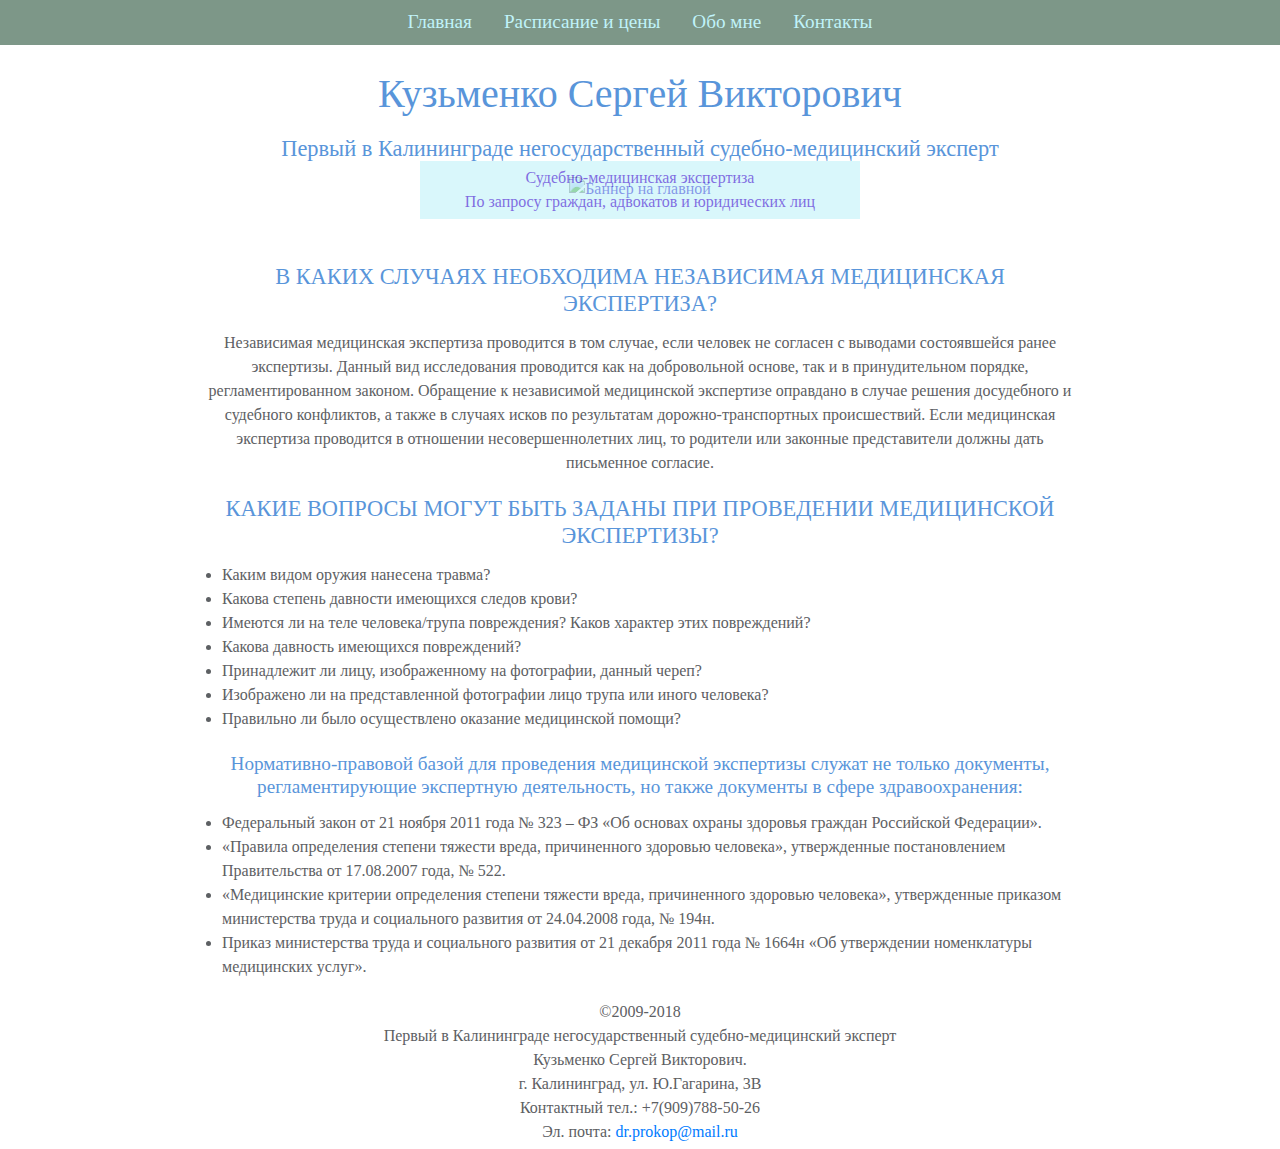
==== index.html @ ec5fefa6 "first" ====
<!DOCTYPE html>
<html>
<head>
    <meta charset="UTF-8">
    <meta name="viewport" content="width=device-width, initial-scale=1.0">
    <title>Судебно-медицинская экспертиза в городе Калининграде</title>
    <link rel="stylesheet" href="https://maxcdn.bootstrapcdn.com/bootstrap/4.0.0/css/bootstrap.min.css">
    <link href="styles.css" rel="stylesheet">
    <script src="jquery-3.3.1.js"></script>
    <script>
        $(function(){
            var includes = $('[data-include]');
            jQuery.each(includes, function(){
                var file = $(this).data('include') + '.html';
                $(this).load(file);
            });
        });
    </script>
    </head>
<body>
<div class="header" data-include="header"></div>
<div class="main">
<div class="content">
<div class="title">
    <h1>Кузьменко Сергей Викторович</h1>
    <h2>Первый в Калининграде негосударственный судебно-медицинский эксперт</h2>
</div>
<div class="expert-banner">
    <div class="expert-image"><img src="/images/sudmed.jpg" alt="Баннер на главной"></div>
    <div class="main_banner_text">Судебно-медицинская экспертиза <br> По запросу граждан, адвокатов и юридических лиц</div>
</div>
     <div class="main_content">
        <h2>В КАКИХ СЛУЧАЯХ НЕОБХОДИМА НЕЗАВИСИМАЯ МЕДИЦИНСКАЯ ЭКСПЕРТИЗА?</h2>
        <p>Независимая медицинская экспертиза проводится в том случае, если человек не согласен с выводами состоявшейся ранее экспертизы. Данный вид исследования проводится как на добровольной основе, так и в принудительном порядке, регламентированном законом. Обращение к независимой медицинской экспертизе оправдано в случае решения досудебного и судебного конфликтов, а также в случаях исков по результатам дорожно-транспортных происшествий. Если медицинская экспертиза проводится в отношении несовершеннолетних лиц, то родители или законные представители должны дать письменное согласие.</p>

             <h2>КАКИЕ ВОПРОСЫ МОГУТ БЫТЬ ЗАДАНЫ ПРИ ПРОВЕДЕНИИ МЕДИЦИНСКОЙ ЭКСПЕРТИЗЫ?</h2>
        <ul class="questions">
            <li>Каким видом оружия нанесена травма?</li>
            <li>Какова степень давности имеющихся следов крови?</li>
            <li>Имеются ли на теле человека/трупа повреждения? Каков характер этих повреждений?</li>
            <li>Какова давность имеющихся повреждений?</li>
            <li>Принадлежит ли лицу, изображенному на фотографии, данный череп?</li>
            <li>Изображено ли на представленной фотографии лицо трупа или иного человека?</li>
            <li>Правильно ли было осуществлено оказание медицинской помощи?</li>
        </ul>
        <h3>Нормативно-правовой базой для проведения медицинской экспертизы служат не только документы, регламентирующие экспертную деятельность, но также документы в сфере здравоохранения:</h3>
        <ul class="questions">
            <li>Федеральный закон от 21 ноября 2011 года № 323 – ФЗ «Об основах охраны здоровья граждан Российской Федерации».</li>
            <li>«Правила определения степени тяжести вреда, причиненного здоровью человека», утвержденные постановлением Правительства от 17.08.2007 года, № 522.</li>
            <li>«Медицинские критерии определения степени тяжести вреда, причиненного здоровью человека», утвержденные приказом министерства труда и социального развития от 24.04.2008 года, № 194н.</li>
            <li>Приказ министерства труда и социального развития от 21 декабря 2011 года № 1664н «Об утверждении номенклатуры медицинских услуг».</li>
        </ul>
    </div>
</div>
<div class="main-footer">
               <div class="info">©2009-2018<br>
                    Первый в Калининграде негосударственный судебно-медицинский эксперт<br> Кузьменко Сергей Викторович.<br>
                    г. Калининград, ул. Ю.Гагарина, 3В<br>
                    Контактный тел.: +7(909)788-50-26<br>
                    Эл. почта: <a href="mailto:dr.prokop@mail.ru">dr.prokop@mail.ru</a>
                </div>

</div>
</div>
<script src="https://cdnjs.cloudflare.com/ajax/libs/popper.js/1.12.9/umd/popper.min.js" integrity="sha384-ApNbgh9B+Y1QKtv3Rn7W3mgPxhU9K/ScQsAP7hUibX39j7fakFPskvXusvfa0b4Q" crossorigin="anonymous"></script>
<script src="https://maxcdn.bootstrapcdn.com/bootstrap/4.0.0/js/bootstrap.min.js" integrity="sha384-JZR6Spejh4U02d8jOt6vLEHfe/JQGiRRSQQxSfFWpi1MquVdAyjUar5+76PVCmYl" crossorigin="anonymous"></script>
</body>
</html>
---- styles.css ----
@font-face {
    font-family: Prata;
    src: url(fonts/Prata-Regular.ttf);
}
@font-face {
    font-family: Manrope;
    src: url(fonts/Manrope-light.otf);
}
* {
    margin: 0;
    padding: 0;
    box-sizing: border-box;
}
body {
    color: #5D6063;
    width: 100%;
    margin: 0 auto;
    text-align: center;
    font-family: Manrope;
    font-size: 1em;
    }
.header {
    max-width:100%;
    background-color: #7d9788;
    }
.navigation {
    max-width:70%;
    margin: 0 auto;
}
.nav{
    margin-bottom: 20px;
    display: flex;
    justify-content:center;
    flex-wrap: wrap;
    font-family: Prata
}
.nav-item {
    list-style: none;
}
.nav-link {
    font-size: 120%;
    color: #c0f3f9;
    text-decoration: none;
}
.nav-link:hover{
    font-size: 140%;
    color: #42d1f4;
}
.main {
    max-width: 70% ;
    background-color: #FFF;
    margin: 0 auto;
    }
.main-footer {
    margin: 0 auto;
    text-align: center;
    padding: 5px;}
.main_content {
    text-align: center;
    padding: 0 10px 0 10px;
    margin: 0 auto;
}
h1, h2, h3{
    text-align: center;
    font-family: Prata;
    color: #5995DA;
    padding: 5px}
h2 {
    font-size: 140%;
}
h3 {
    font-size: 120%;
}

.expert-banner {
    margin: 0 auto;
    font-family: "PT Serif",serif;
    color: #2c07ce;
    max-width: 70%;}
.expert-image img {
    padding: 0;
    width: 100%;
    height: auto;
    object-fit: cover;}
.main_banner_text{
    margin: 0 auto;
    padding: 5px;
    font-size: medium;
    width: 70%;
    background-color: #c0f3f9;
    transform: translateY(-40px);
    opacity: 0.6;
}
.questions {
    padding-left: 20px;
}
li {
    text-align: left;
}
.timetable, .price-list {
    padding-bottom: 40px;}
.table  {
    max-width: 80%;
    text-align: center;
    margin: 0 auto;
    border: solid 1px gainsboro;
font-size: 100%}
.btn {
    position:relative;
    background: linear-gradient(0deg, #42d1f4, #c0f3f9);
    display: block;
    border-color: #c0f3f9;}
.button_return_wrapper {
    padding: 10px;}
.btn.btn-secondary {
    margin: 0 auto;
    border: none;
}
.button_return {
    color: white;

}
.button_return:hover {
    font-size: 120%;
    text-decoration: none;
}
.contacts_wrapper {
    margin: 0 auto;
    border: solid 1px white;
    padding: 5px;
    max-width: 100%;
    }
.map-block {
    display: flex;
    border: outset;
    margin: 10px auto;
    width: 604px;
    height: 404px;}
.contacts {
    max-width: 40%;
    margin: 10px auto;
    z-index: 2;
    background-color: white;
    border-radius: 3px;
    border-top:solid 2px #000000;
    border-bottom:solid 2px #000000;
    font-size: 100%;
}
@media only screen and (min-width : 481px) {
    .main {
        max-width: 70%;
    }
}
@media screen and (max-width: 480px) {
    .main {
        max-width: 100%;
    }
}
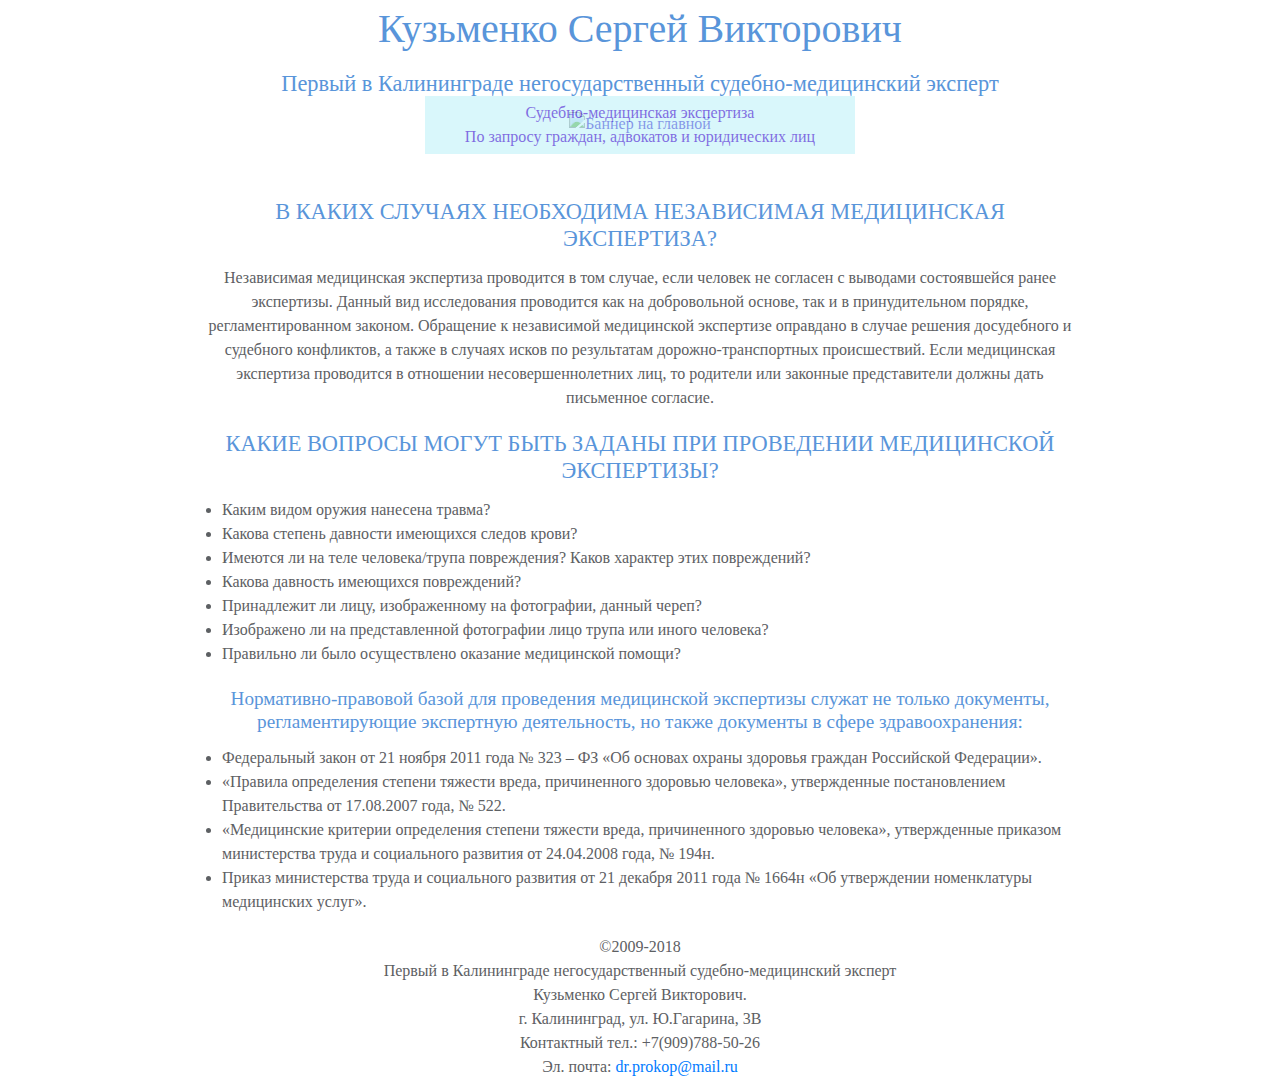
==== commit 8e0b3af9: "OLA!" ====
--- a/index.html
+++ b/index.html
@@ -1,68 +1,68 @@
-<!DOCTYPE html>
-<html>
-<head>
-    <meta charset="UTF-8">
-    <meta name="viewport" content="width=device-width, initial-scale=1.0">
-    <title>Судебно-медицинская экспертиза в городе Калининграде</title>
-    <link rel="stylesheet" href="https://maxcdn.bootstrapcdn.com/bootstrap/4.0.0/css/bootstrap.min.css">
-    <link href="styles.css" rel="stylesheet">
-    <script src="jquery-3.3.1.js"></script>
-    <script>
-        $(function(){
-            var includes = $('[data-include]');
-            jQuery.each(includes, function(){
-                var file = $(this).data('include') + '.html';
-                $(this).load(file);
-            });
-        });
-    </script>
-    </head>
-<body>
-<div class="header" data-include="header"></div>
-<div class="main">
-<div class="content">
-<div class="title">
-    <h1>Кузьменко Сергей Викторович</h1>
-    <h2>Первый в Калининграде негосударственный судебно-медицинский эксперт</h2>
-</div>
-<div class="expert-banner">
-    <div class="expert-image"><img src="/images/sudmed.jpg" alt="Баннер на главной"></div>
-    <div class="main_banner_text">Судебно-медицинская экспертиза <br> По запросу граждан, адвокатов и юридических лиц</div>
-</div>
-     <div class="main_content">
-        <h2>В КАКИХ СЛУЧАЯХ НЕОБХОДИМА НЕЗАВИСИМАЯ МЕДИЦИНСКАЯ ЭКСПЕРТИЗА?</h2>
-        <p>Независимая медицинская экспертиза проводится в том случае, если человек не согласен с выводами состоявшейся ранее экспертизы. Данный вид исследования проводится как на добровольной основе, так и в принудительном порядке, регламентированном законом. Обращение к независимой медицинской экспертизе оправдано в случае решения досудебного и судебного конфликтов, а также в случаях исков по результатам дорожно-транспортных происшествий. Если медицинская экспертиза проводится в отношении несовершеннолетних лиц, то родители или законные представители должны дать письменное согласие.</p>
-
-             <h2>КАКИЕ ВОПРОСЫ МОГУТ БЫТЬ ЗАДАНЫ ПРИ ПРОВЕДЕНИИ МЕДИЦИНСКОЙ ЭКСПЕРТИЗЫ?</h2>
-        <ul class="questions">
-            <li>Каким видом оружия нанесена травма?</li>
-            <li>Какова степень давности имеющихся следов крови?</li>
-            <li>Имеются ли на теле человека/трупа повреждения? Каков характер этих повреждений?</li>
-            <li>Какова давность имеющихся повреждений?</li>
-            <li>Принадлежит ли лицу, изображенному на фотографии, данный череп?</li>
-            <li>Изображено ли на представленной фотографии лицо трупа или иного человека?</li>
-            <li>Правильно ли было осуществлено оказание медицинской помощи?</li>
-        </ul>
-        <h3>Нормативно-правовой базой для проведения медицинской экспертизы служат не только документы, регламентирующие экспертную деятельность, но также документы в сфере здравоохранения:</h3>
-        <ul class="questions">
-            <li>Федеральный закон от 21 ноября 2011 года № 323 – ФЗ «Об основах охраны здоровья граждан Российской Федерации».</li>
-            <li>«Правила определения степени тяжести вреда, причиненного здоровью человека», утвержденные постановлением Правительства от 17.08.2007 года, № 522.</li>
-            <li>«Медицинские критерии определения степени тяжести вреда, причиненного здоровью человека», утвержденные приказом министерства труда и социального развития от 24.04.2008 года, № 194н.</li>
-            <li>Приказ министерства труда и социального развития от 21 декабря 2011 года № 1664н «Об утверждении номенклатуры медицинских услуг».</li>
-        </ul>
-    </div>
-</div>
-<div class="main-footer">
-               <div class="info">©2009-2018<br>
-                    Первый в Калининграде негосударственный судебно-медицинский эксперт<br> Кузьменко Сергей Викторович.<br>
-                    г. Калининград, ул. Ю.Гагарина, 3В<br>
-                    Контактный тел.: +7(909)788-50-26<br>
-                    Эл. почта: <a href="mailto:dr.prokop@mail.ru">dr.prokop@mail.ru</a>
-                </div>
-
-</div>
-</div>
-<script src="https://cdnjs.cloudflare.com/ajax/libs/popper.js/1.12.9/umd/popper.min.js" integrity="sha384-ApNbgh9B+Y1QKtv3Rn7W3mgPxhU9K/ScQsAP7hUibX39j7fakFPskvXusvfa0b4Q" crossorigin="anonymous"></script>
-<script src="https://maxcdn.bootstrapcdn.com/bootstrap/4.0.0/js/bootstrap.min.js" integrity="sha384-JZR6Spejh4U02d8jOt6vLEHfe/JQGiRRSQQxSfFWpi1MquVdAyjUar5+76PVCmYl" crossorigin="anonymous"></script>
-</body>
+<!DOCTYPE html>
+<html>
+<head>
+    <meta charset="UTF-8">
+    <meta name="viewport" content="width=device-width, initial-scale=1.0">
+    <title>Судебно-медицинская экспертиза в городе Калининграде</title>
+    <link rel="stylesheet" href="https://maxcdn.bootstrapcdn.com/bootstrap/4.0.0/css/bootstrap.min.css">
+    <link href="styles.css" rel="stylesheet">
+    <script src="libs/jquery-3.3.1.js"></script>
+    <script>
+        $(function(){
+            var includes = $('[data-include]');
+            jQuery.each(includes, function(){
+                var file = $(this).data('include') + '.html';
+                $(this).load(file);
+            });
+        });
+    </script>
+    </head>
+<body>
+<div class="header" data-include="header"></div>
+<div class="main">
+<div class="content">
+<div class="title">
+    <h1>Кузьменко Сергей Викторович</h1>
+    <h2>Первый в Калининграде негосударственный судебно-медицинский эксперт</h2>
+</div>
+<div class="expert-banner">
+    <div class="expert-image"><img src="/images/sudmed.jpg" alt="Баннер на главной"></div>
+    <div class="main_banner_text">Судебно-медицинская экспертиза <br> По запросу граждан, адвокатов и юридических лиц</div>
+</div>
+     <div class="main_content">
+        <h2>В КАКИХ СЛУЧАЯХ НЕОБХОДИМА НЕЗАВИСИМАЯ МЕДИЦИНСКАЯ ЭКСПЕРТИЗА?</h2>
+        <p>Независимая медицинская экспертиза проводится в том случае, если человек не согласен с выводами состоявшейся ранее экспертизы. Данный вид исследования проводится как на добровольной основе, так и в принудительном порядке, регламентированном законом. Обращение к независимой медицинской экспертизе оправдано в случае решения досудебного и судебного конфликтов, а также в случаях исков по результатам дорожно-транспортных происшествий. Если медицинская экспертиза проводится в отношении несовершеннолетних лиц, то родители или законные представители должны дать письменное согласие.</p>
+
+             <h2>КАКИЕ ВОПРОСЫ МОГУТ БЫТЬ ЗАДАНЫ ПРИ ПРОВЕДЕНИИ МЕДИЦИНСКОЙ ЭКСПЕРТИЗЫ?</h2>
+        <ul class="questions">
+            <li>Каким видом оружия нанесена травма?</li>
+            <li>Какова степень давности имеющихся следов крови?</li>
+            <li>Имеются ли на теле человека/трупа повреждения? Каков характер этих повреждений?</li>
+            <li>Какова давность имеющихся повреждений?</li>
+            <li>Принадлежит ли лицу, изображенному на фотографии, данный череп?</li>
+            <li>Изображено ли на представленной фотографии лицо трупа или иного человека?</li>
+            <li>Правильно ли было осуществлено оказание медицинской помощи?</li>
+        </ul>
+        <h3>Нормативно-правовой базой для проведения медицинской экспертизы служат не только документы, регламентирующие экспертную деятельность, но также документы в сфере здравоохранения:</h3>
+        <ul class="questions">
+            <li>Федеральный закон от 21 ноября 2011 года № 323 – ФЗ «Об основах охраны здоровья граждан Российской Федерации».</li>
+            <li>«Правила определения степени тяжести вреда, причиненного здоровью человека», утвержденные постановлением Правительства от 17.08.2007 года, № 522.</li>
+            <li>«Медицинские критерии определения степени тяжести вреда, причиненного здоровью человека», утвержденные приказом министерства труда и социального развития от 24.04.2008 года, № 194н.</li>
+            <li>Приказ министерства труда и социального развития от 21 декабря 2011 года № 1664н «Об утверждении номенклатуры медицинских услуг».</li>
+        </ul>
+    </div>
+</div>
+<div class="main-footer">
+               <div class="info">©2009-2018<br>
+                    Первый в Калининграде негосударственный судебно-медицинский эксперт<br> Кузьменко Сергей Викторович.<br>
+                    г. Калининград, ул. Ю.Гагарина, 3В<br>
+                    Контактный тел.: +7(909)788-50-26<br>
+                    Эл. почта: <a href="mailto:dr.prokop@mail.ru">dr.prokop@mail.ru</a>
+                </div>
+
+</div>
+</div>
+<script src="https://cdnjs.cloudflare.com/ajax/libs/popper.js/1.12.9/umd/popper.min.js" integrity="sha384-ApNbgh9B+Y1QKtv3Rn7W3mgPxhU9K/ScQsAP7hUibX39j7fakFPskvXusvfa0b4Q" crossorigin="anonymous"></script>
+<script src="https://maxcdn.bootstrapcdn.com/bootstrap/4.0.0/js/bootstrap.min.js" integrity="sha384-JZR6Spejh4U02d8jOt6vLEHfe/JQGiRRSQQxSfFWpi1MquVdAyjUar5+76PVCmYl" crossorigin="anonymous"></script>
+</body>
 </html>--- a/styles.css
+++ b/styles.css
@@ -1,161 +1,199 @@
-@font-face {
-    font-family: Prata;
-    src: url(fonts/Prata-Regular.ttf);
-}
-@font-face {
-    font-family: Manrope;
-    src: url(fonts/Manrope-light.otf);
-}
-* {
-    margin: 0;
-    padding: 0;
-    box-sizing: border-box;
-}
-body {
-    color: #5D6063;
-    width: 100%;
-    margin: 0 auto;
-    text-align: center;
-    font-family: Manrope;
-    font-size: 1em;
-    }
-.header {
-    max-width:100%;
-    background-color: #7d9788;
-    }
-.navigation {
-    max-width:70%;
-    margin: 0 auto;
-}
-.nav{
-    margin-bottom: 20px;
-    display: flex;
-    justify-content:center;
-    flex-wrap: wrap;
-    font-family: Prata
-}
-.nav-item {
-    list-style: none;
-}
-.nav-link {
-    font-size: 120%;
-    color: #c0f3f9;
-    text-decoration: none;
-}
-.nav-link:hover{
-    font-size: 140%;
-    color: #42d1f4;
-}
-.main {
-    max-width: 70% ;
-    background-color: #FFF;
-    margin: 0 auto;
-    }
-.main-footer {
-    margin: 0 auto;
-    text-align: center;
-    padding: 5px;}
-.main_content {
-    text-align: center;
-    padding: 0 10px 0 10px;
-    margin: 0 auto;
-}
-h1, h2, h3{
-    text-align: center;
-    font-family: Prata;
-    color: #5995DA;
-    padding: 5px}
-h2 {
-    font-size: 140%;
-}
-h3 {
-    font-size: 120%;
-}
-
-.expert-banner {
-    margin: 0 auto;
-    font-family: "PT Serif",serif;
-    color: #2c07ce;
-    max-width: 70%;}
-.expert-image img {
-    padding: 0;
-    width: 100%;
-    height: auto;
-    object-fit: cover;}
-.main_banner_text{
-    margin: 0 auto;
-    padding: 5px;
-    font-size: medium;
-    width: 70%;
-    background-color: #c0f3f9;
-    transform: translateY(-40px);
-    opacity: 0.6;
-}
-.questions {
-    padding-left: 20px;
-}
-li {
-    text-align: left;
-}
-.timetable, .price-list {
-    padding-bottom: 40px;}
-.table  {
-    max-width: 80%;
-    text-align: center;
-    margin: 0 auto;
-    border: solid 1px gainsboro;
-font-size: 100%}
-.btn {
-    position:relative;
-    background: linear-gradient(0deg, #42d1f4, #c0f3f9);
-    display: block;
-    border-color: #c0f3f9;}
-.button_return_wrapper {
-    padding: 10px;}
-.btn.btn-secondary {
-    margin: 0 auto;
-    border: none;
-}
-.button_return {
-    color: white;
-
-}
-.button_return:hover {
-    font-size: 120%;
-    text-decoration: none;
-}
-.contacts_wrapper {
-    margin: 0 auto;
-    border: solid 1px white;
-    padding: 5px;
-    max-width: 100%;
-    }
-.map-block {
-    display: flex;
-    border: outset;
-    margin: 10px auto;
-    width: 604px;
-    height: 404px;}
-.contacts {
-    max-width: 40%;
-    margin: 10px auto;
-    z-index: 2;
-    background-color: white;
-    border-radius: 3px;
-    border-top:solid 2px #000000;
-    border-bottom:solid 2px #000000;
-    font-size: 100%;
-}
-@media only screen and (min-width : 481px) {
-    .main {
-        max-width: 70%;
-    }
-}
-@media screen and (max-width: 480px) {
-    .main {
-        max-width: 100%;
-    }
-}
-
-
-
+@font-face {
+    font-family: Prata;
+    src: url(fonts/Prata-Regular.ttf);
+}
+@font-face {
+    font-family: Manrope;
+    src: url(fonts/Manrope-light.otf);
+}
+* {
+    margin: 0;
+    padding: 0;
+    box-sizing: border-box;
+}
+html {
+    height: 100%;
+}
+body {
+    color: #5D6063;
+    width: 100%;
+    height: 100%;
+    margin: 0 auto;
+    text-align: center;
+    font-family: Manrope;
+    font-size: 1em;
+    }
+.header {
+    max-width:100%;
+    background-color: #7d9788;
+    }
+.navigation {
+    max-width:70%;
+    margin: 0 auto;
+}
+.nav{
+    margin-bottom: 20px;
+    display: flex;
+    justify-content:center;
+    flex-wrap: wrap;
+    font-family: Prata}
+.nav-item {
+    list-style: none;
+}
+.nav-link {
+    font-size: 120%;
+    color: #c0f3f9;
+    text-decoration: none;
+}
+.nav-link:hover{
+    font-size: 140%;
+    color: #42d1f4;
+}
+.main {
+    display: flex;
+    flex-direction: column;
+    min-height: 100%;
+    max-width: 70% ;
+    background-color: #FFF;
+    margin: 0 auto;
+    }
+.content {
+    flex: 1 0 auto;
+    text-align: center;
+    padding: 0 10px 0 10px;
+    margin: 0 auto;
+}
+.main-footer {
+    flex: 0 0 auto;
+    margin: 0 auto;
+    text-align: center;
+    padding: 5px;
+}
+
+h1, h2, h3{
+    text-align: center;
+    font-family: Prata;
+    color: #5995DA;
+    padding: 5px}
+h2 {
+    font-size: 140%;
+}
+h3 {
+    font-size: 120%;
+}
+
+.expert-banner {
+    margin: 0 auto;
+    font-family: "PT Serif",serif;
+    color: #2c07ce;
+    max-width: 70%;}
+.expert-image img {
+    padding: 0;
+    width: 100%;
+    height: auto;
+    object-fit: cover;}
+.main_banner_text{
+    margin: 0 auto;
+    padding: 5px;
+    font-size: medium;
+    width: 70%;
+    background-color: #c0f3f9;
+    transform: translateY(-40px);
+    opacity: 0.6;
+}
+.questions {
+    padding-left: 20px;
+}
+li {
+    text-align: left;
+}
+.timetable, .price-list {
+    padding-bottom: 40px;
+}
+.table  {
+    display: flex;
+    width: fit-content;
+    justify-content: center;
+    margin: 0 auto;
+    border: solid 1px gainsboro;
+    font-size: 100%;}
+
+.btn {
+    position:relative;
+    background: linear-gradient(0deg, #42d1f4, #c0f3f9);
+    display: block;
+    border-color: #c0f3f9;
+    }
+.button_return_wrapper {
+    padding: 10px;}
+.btn.btn-secondary {
+    margin: 0 auto;
+    border: none;
+}
+.button_return {
+    color: white;
+}
+.button_return:hover {
+    font-size: 120%;
+    text-decoration: none;
+}
+.contacts_wrapper {
+    margin: 0 auto;
+    border: solid 1px white;
+    padding: 5px;
+    max-width: 100%;
+    }
+.map-block {
+    display: flex;
+    border: outset;
+    margin: 10px auto;
+    width: 604px;
+    height: 404px;}
+.contacts {
+    max-width: 40%;
+    margin: 10px auto;
+    z-index: 2;
+    background-color: white;
+    border-radius: 3px;
+    border-top:solid 2px #000000;
+    border-bottom:solid 2px #000000;
+    font-size: 100%;
+}
+@media only screen and (min-width : 481px) {
+    .main {
+        max-width: 70%;
+    }
+}
+@media screen and (max-width: 480px) {
+    .main, .navigation, .content, .timetable, .price-list, .contacts_wrapper {
+        max-width: 100%;
+        margin: 0;
+        padding: 0;
+    }
+    .timetable_table, .price-list_table  {
+        display: block;
+        overflow-x: scroll;
+        -webkit-overflow-scrolling: touch;
+        }
+    .contacts_wrapper {
+        overflow: hidden;
+        }
+    .map-block {
+        border: none;
+    }
+}
+@media screen and (max-width: 980px) {
+    .main, .navigation, .content, .timetable, .price-list, .contacts_wrapper {
+        max-width: 100%;
+        margin: 0;
+        padding: 0;
+    }
+    .timetable_table, .price-list_table  {
+        display: block;
+        overflow-x: scroll;
+        -webkit-overflow-scrolling: touch;
+    }
+    }
+
+
+
